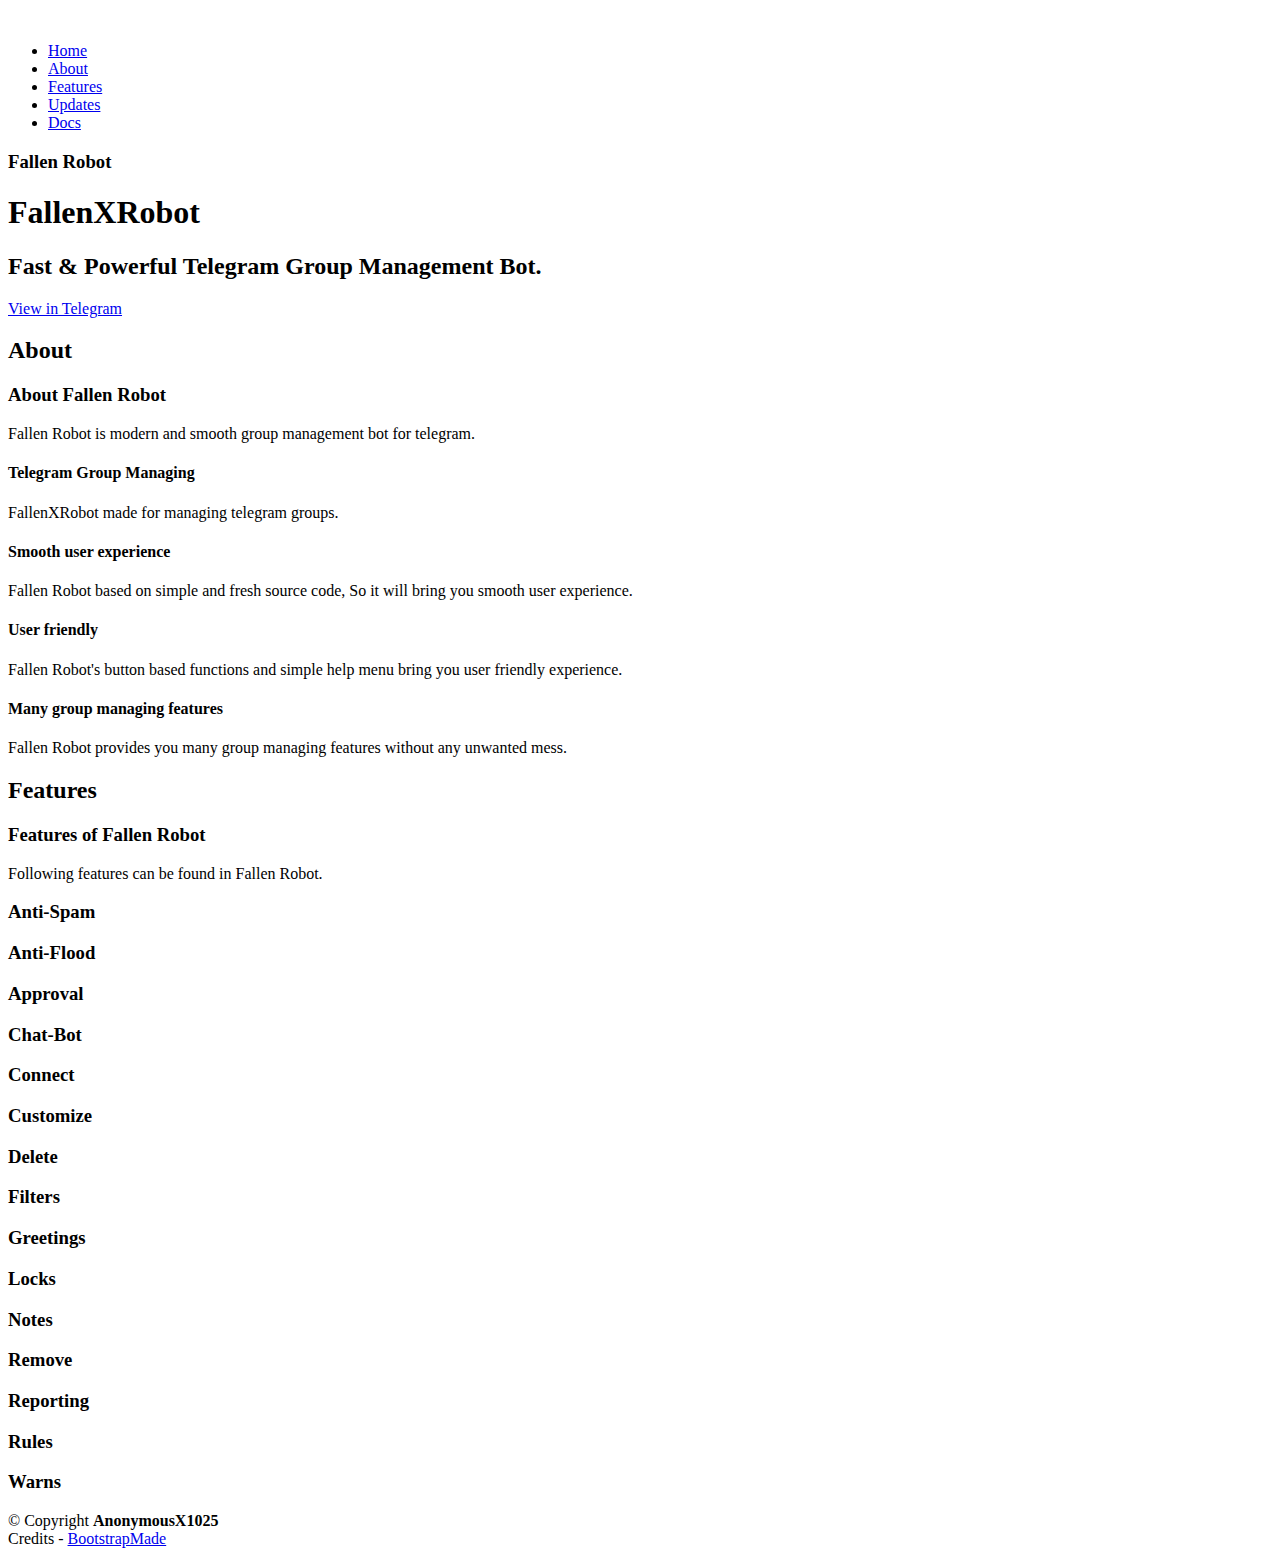
==== index.html @ bca22b00 "Update index.html" ====
<!DOCTYPE html>
<html lang="en">

<head>

  <!-- =======================================================
  * Template Name: Tempo - v4.7.0
  * Template URL: https://bootstrapmade.com/tempo-free-onepage-bootstrap-theme/
  * Author: BootstrapMade.com
  * License: https://bootstrapmade.com/license/
  ======================================================== -->
  
  <meta charset="utf-8">
  <meta content="width=device-width, initial-scale=1.0" name="viewport">

  <title>Bolt Backer</title>
  <meta content="Fallen Telegram bot" name="description">
  <meta content="FallenXRobot, Fallen Robot" name="keywords">
  <link href="assets/img/fallen.png" rel="icon">
  <link href="assets/img/apple-touch-icon.png" rel="apple-touch-icon">
  <link href="https://fonts.googleapis.com/css?family=Open+Sans:300,300i,400,400i,600,600i,700,700i|Nunito:300,300i,400,400i,600,600i,700,700i|Poppins:300,300i,400,400i,500,500i,600,600i,700,700i" rel="stylesheet">
  <link href="assets/vendor/bootstrap/css/bootstrap.min.css" rel="stylesheet">
  <link href="assets/vendor/bootstrap-icons/bootstrap-icons.css" rel="stylesheet">
  <link href="assets/vendor/boxicons/css/boxicons.min.css" rel="stylesheet">
  <link href="assets/vendor/glightbox/css/glightbox.min.css" rel="stylesheet">
  <link href="assets/vendor/remixicon/remixicon.css" rel="stylesheet">
  <link href="assets/vendor/swiper/swiper-bundle.min.css" rel="stylesheet">
  <link href="assets/css/style.css" rel="stylesheet">

</head>

<body>

  <!-- ======= Header ======= -->
  <header id="header" class="fixed-top ">
    <div class="container d-flex align-items-center justify-content-between">

      <a href="index.html" class="logo"><img src="assets/img/fallen.png" alt="" class="img-fluid"></a>

      <nav id="navbar" class="navbar">
        <ul>
          <li><a class="nav-link scrollto active" href="#anonymous">Home</a></li>
          <li><a class="nav-link scrollto" href="#about">About</a></li>
          <li><a class="nav-link scrollto" href="#features">Features</a></li>
          <li><a class="nav-link scrollto" href="tg://resolve?domain=FallenXRobot">Updates</a></li>
          <li><a class="nav-link scrollto" href="docs.html">Docs</a></li>
        </ul>
        <i class="bi bi-list mobile-nav-toggle"></i>
      </nav><!-- .navbar -->

    </div>
  </header><!-- End Header -->

  <!-- ======= Anony Section ======= -->
  <section id="anonymous">
    <div class="anonymous-container">
      <h3>Fallen<strong> Robot</strong></h3>
      <h1>FallenXRobot</h1>
      <h2>Fast & Powerful Telegram Group Management Bot.</h2>
      <a href="tg://resolve?domain=FallenXRobot" class="btn-get-started scrollto">View in Telegram</a>
    </div>
  </section><!-- End Anony -->

  <main id="main">


    <!-- ======= Services Section ======= -->
    <section id="about" class="about">
      <div class="container">

        <div class="section-title">
          <h2>About</h2>
          <h3>About <span>Fallen Robot</span></h3>
          <p>Fallen Robot is modern and smooth group management bot for telegram.</p>
        </div>

        <div class="row">
          <div class="col-md-6 col-lg-3 d-flex align-items-stretch mb-5 mb-lg-0">
            <div class="icon-box">
              <div class="icon"><i class='bx bxl-telegram'></i></i></div>
              <h4 class="title"><a>Telegram Group Managing</a></h4>
              <p class="description">FallenXRobot made for managing telegram groups.</p>
            </div>
          </div>

          <div class="col-md-6 col-lg-3 d-flex align-items-stretch mb-5 mb-lg-0">
            <div class="icon-box">
              <div class="icon"><i class='bx bx-rocket'></i></div>
              <h4 class="title"><a>Smooth user experience</a></h4>
              <p class="description">Fallen Robot based on simple and fresh source code, So it will bring you smooth user experience.</p>
            </div>
          </div>

          <div class="col-md-6 col-lg-3 d-flex align-items-stretch mb-5 mb-lg-0">
            <div class="icon-box">
              <div class="icon"><i class='bx bx-user-pin'></i></div>
              <h4 class="title"><a>User friendly</a></h4>
              <p class="description">Fallen Robot's button based functions and simple help menu bring you user friendly experience.</p>
            </div>
          </div>

          <div class="col-md-6 col-lg-3 d-flex align-items-stretch mb-5 mb-lg-0">
            <div class="icon-box">
              <div class="icon"><i class='bx bx-list-ul'></i></div>
              <h4 class="title"><a>Many group managing features</a></h4>
              <p class="description">Fallen Robot provides you many group managing features without any unwanted mess.</p>
            </div>
          </div>

        </div>

      </div>
    </section><!-- End Services Section -->

    <!-- ======= Features Section ======= -->
    <section id="features" class="features">
      <div class="container">

        <div class="section-title">
          <h2>Features</h2>
          <h3>Features of <span>Fallen Robot</span></h3>
          <p>Following features can be found in Fallen Robot.</p>
        </div>  

        <div class="row">
          <div class="col-lg-3 col-md-4 col-6 mt-4 mt-md-0">
            <div class="icon-box">
              <i class="ri-spam-line" style="color: #e80368;"></i>
              <h3><a>Anti-Spam</a></h3>
            </div>
          </div>
          <div class="col-lg-3 col-md-4 col-6 mt-4">
            <div class="icon-box">
              <i class="ri-flood-line" style="color: #ffa76e;"></i>
              <h3><a>Anti-Flood</a></h3>
            </div>
          </div>
          <div class="col-lg-3 col-md-4 col-6 mt-4 mt-lg-0">
            <div class="icon-box">
              <i class="ri-broadcast-line" style="color: #e361ff;"></i>
              <h3><a>Approval</a></h3>
            </div>
          </div>
          <div class="col-lg-3 col-md-4 col-6 mt-4">
            <div class="icon-box">
              <i class="ri-chat-smile-2-line" style="color: #47aeff;"></i>
              <h3><a>Chat-Bot</a></h3>
            </div>
          </div>
          <div class="col-lg-3 col-md-4 col-6 mt-4">
            <div class="icon-box">
              <i class="ri-links-line" style="color: #4233ff;"></i>
              <h3><a>Connect</a></h3>
            </div>
          </div>
          <div class="col-lg-3 col-md-4 col-6 mt-4">
            <div class="icon-box">
              <i class="ri-settings-line" style="color: #b2904f;"></i>
              <h3><a>Customize</a></h3>
            </div>
          </div>
          <div class="col-lg-3 col-md-4 col-6">
            <div class="icon-box">
              <i class="ri-delete-bin-line" style="color: #2d313d;"></i>
              <h3><a>Delete</a></h3>
            </div>
          </div>
          <div class="col-lg-3 col-md-4 col-6 mt-4">
            <div class="icon-box">
              <i class="ri-folder-line" style="color: #b20969;"></i>
              <h3><a>Filters</a></h3>
            </div>
          </div>
          <div class="col-lg-3 col-md-4 col-6 mt-4">
            <div class="icon-box">
              <i class="ri-user-add-line" style="color: #ff5828;"></i>
              <h3><a>Greetings</a></h3>
            </div>
          </div>
          <div class="col-lg-3 col-md-4 col-6 mt-4">
            <div class="icon-box">
              <i class="ri-lock-2-line" style="color: #29cc61;"></i>
              <h3><a>Locks</a></h3>
            </div>
          </div>
          <div class="col-lg-3 col-md-4 col-6 mt-4">
            <div class="icon-box">
              <i class="ri-checkbox-line" style="color: #11dbcf;"></i>
              <h3><a>Notes</a></h3>
            </div>
          </div>
          <div class="col-lg-3 col-md-4 col-6 col-6">
            <div class="icon-box">
              <i class="ri-close-circle-line" style="color: #ff2c37;"></i>
              <h3><a>Remove</a></h3>
            </div>
          </div>
          <div class="col-lg-3 col-md-4 col-6 mt-4">
            <div class="icon-box">
              <i class="ri-send-plane-line" style="color: #1151db;"></i>
              <h3><a>Reporting</a></h3>
            </div>
          </div>
          <div class="col-lg-3 col-md-4 col-6 mt-4">
            <div class="icon-box">
              <i class="ri-notification-3-line" style="color: #ceb00a;"></i>
              <h3><a>Rules</a></h3>
            </div>
          </div>
          <div class="col-lg-3 col-md-4 col-6 mt-4">
            <div class="icon-box">
              <i class="ri-file-warning-line" style="color: #cc0f0f;"></i>
              <h3><a>Warns</a></h3>
            </div>
          </div>
        </div>

      </div>
    </section><!-- End Features Section -->


  </main><!-- End #main -->

  <!-- ======= Footer ======= -->
  <footer id="footer">

    <div class="container d-md-flex py-4">

      <div class="me-md-auto text-center text-md-start">
        <div class="copyright">
          &copy; Copyright <strong><span>AnonymousX1025</span></strong>
        </div>
        <div class="credits">
          <!-- All the links in the footer should remain intact. -->
          Credits - <a href="https://bootstrapmade.com/">BootstrapMade</a>
        </div>
      </div>
      <div class="social-links text-center text-md-right pt-3 pt-md-0">
        <a href="https://telegram.me/DevilsHeavenMF" class="telegram"><i class="bx bxl-telegram"></i></a>
      </div>
    </div>
  </footer><!-- End Footer -->

  <a href="#" class="back-to-top d-flex align-items-center justify-content-center"><i class="bi bi-arrow-up-short"></i></a>

  <!-- Vendor JS Files -->
  <script src="assets/vendor/bootstrap/js/bootstrap.bundle.min.js"></script>
  <script src="assets/vendor/glightbox/js/glightbox.min.js"></script>
  <script src="assets/vendor/isotope-layout/isotope.pkgd.min.js"></script>
  <script src="assets/vendor/swiper/swiper-bundle.min.js"></script>
  <script src="assets/vendor/php-email-form/validate.js"></script>

  <!-- Template Main JS File -->
  <script src="assets/js/main.js"></script>

</body>

</html>
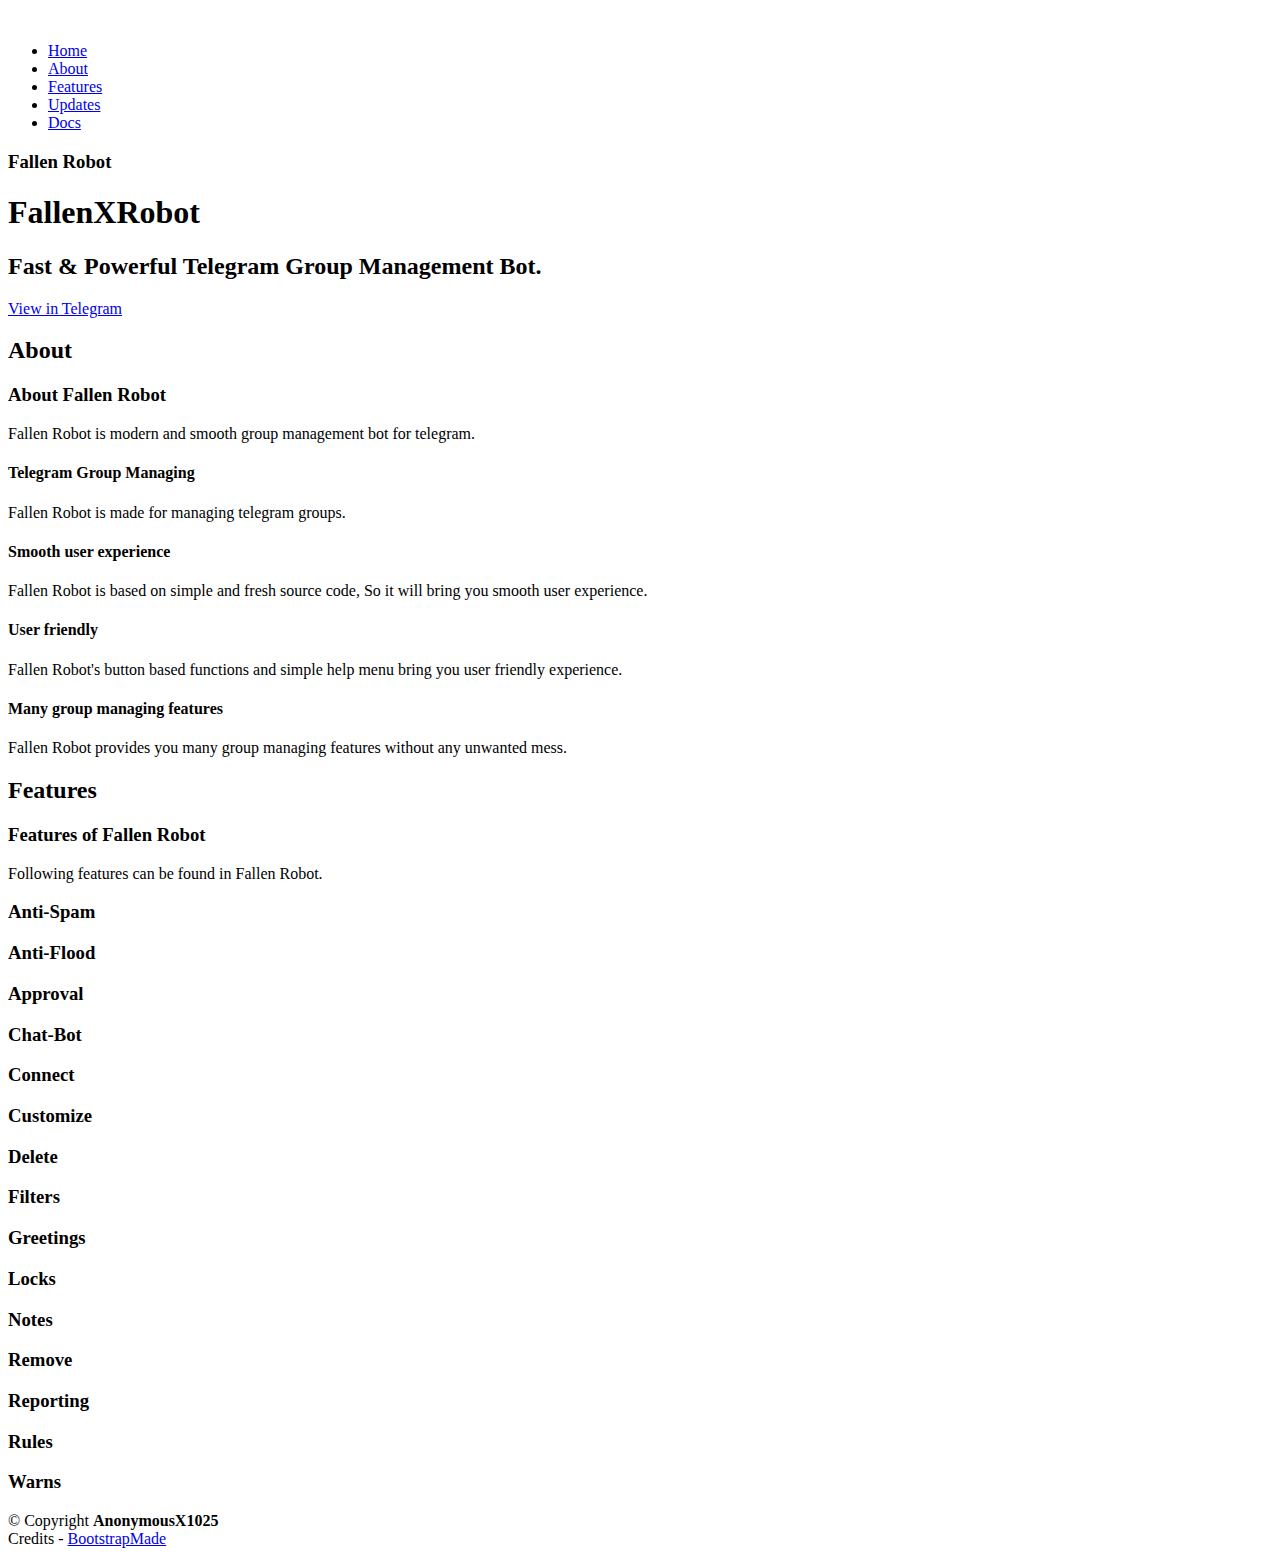
==== commit f402d9d7: "Update index.html" ====
--- a/index.html
+++ b/index.html
@@ -13,9 +13,9 @@
   <meta charset="utf-8">
   <meta content="width=device-width, initial-scale=1.0" name="viewport">
 
-  <title>Bolt Backer</title>
+  <title>Fallen Robot</title>
   <meta content="Fallen Telegram bot" name="description">
-  <meta content="FallenXRobot, Fallen Robot" name="keywords">
+  <meta content="FallenXRobot, Fallen" name="keywords">
   <link href="assets/img/fallen.png" rel="icon">
   <link href="assets/img/apple-touch-icon.png" rel="apple-touch-icon">
   <link href="https://fonts.googleapis.com/css?family=Open+Sans:300,300i,400,400i,600,600i,700,700i|Nunito:300,300i,400,400i,600,600i,700,700i|Poppins:300,300i,400,400i,500,500i,600,600i,700,700i" rel="stylesheet">
@@ -39,7 +39,7 @@
 
       <nav id="navbar" class="navbar">
         <ul>
-          <li><a class="nav-link scrollto active" href="#anonymous">Home</a></li>
+          <li><a class="nav-link scrollto active" href="#hero">Home</a></li>
           <li><a class="nav-link scrollto" href="#about">About</a></li>
           <li><a class="nav-link scrollto" href="#features">Features</a></li>
           <li><a class="nav-link scrollto" href="tg://resolve?domain=FallenXRobot">Updates</a></li>
@@ -51,15 +51,15 @@
     </div>
   </header><!-- End Header -->
 
-  <!-- ======= Anony Section ======= -->
-  <section id="anonymous">
-    <div class="anonymous-container">
+  <!-- ======= Hero Section ======= -->
+  <section id="hero">
+    <div class="hero-container">
       <h3>Fallen<strong> Robot</strong></h3>
       <h1>FallenXRobot</h1>
       <h2>Fast & Powerful Telegram Group Management Bot.</h2>
       <a href="tg://resolve?domain=FallenXRobot" class="btn-get-started scrollto">View in Telegram</a>
     </div>
-  </section><!-- End Anony -->
+  </section><!-- End Hero -->
 
   <main id="main">
 
@@ -79,7 +79,7 @@
             <div class="icon-box">
               <div class="icon"><i class='bx bxl-telegram'></i></i></div>
               <h4 class="title"><a>Telegram Group Managing</a></h4>
-              <p class="description">FallenXRobot made for managing telegram groups.</p>
+              <p class="description">Fallen Robot is made for managing telegram groups.</p>
             </div>
           </div>
 
@@ -87,7 +87,7 @@
             <div class="icon-box">
               <div class="icon"><i class='bx bx-rocket'></i></div>
               <h4 class="title"><a>Smooth user experience</a></h4>
-              <p class="description">Fallen Robot based on simple and fresh source code, So it will bring you smooth user experience.</p>
+              <p class="description">Fallen Robot is based on simple and fresh source code, So it will bring you smooth user experience.</p>
             </div>
           </div>
 
@@ -129,7 +129,7 @@
               <h3><a>Anti-Spam</a></h3>
             </div>
           </div>
-          <div class="col-lg-3 col-md-4 col-6 mt-4">
+          <div class="col-lg-3 col-md-4 col-6 mt-4 mt-md-0">
             <div class="icon-box">
               <i class="ri-flood-line" style="color: #ffa76e;"></i>
               <h3><a>Anti-Flood</a></h3>
@@ -141,7 +141,7 @@
               <h3><a>Approval</a></h3>
             </div>
           </div>
-          <div class="col-lg-3 col-md-4 col-6 mt-4">
+          <div class="col-lg-3 col-md-4 col-6 mt-4 mt-md-0">
             <div class="icon-box">
               <i class="ri-chat-smile-2-line" style="color: #47aeff;"></i>
               <h3><a>Chat-Bot</a></h3>
@@ -159,7 +159,7 @@
               <h3><a>Customize</a></h3>
             </div>
           </div>
-          <div class="col-lg-3 col-md-4 col-6">
+          <div class="col-lg-3 col-md-4 col-6 mt-4">
             <div class="icon-box">
               <i class="ri-delete-bin-line" style="color: #2d313d;"></i>
               <h3><a>Delete</a></h3>
@@ -189,7 +189,7 @@
               <h3><a>Notes</a></h3>
             </div>
           </div>
-          <div class="col-lg-3 col-md-4 col-6 col-6">
+          <div class="col-lg-3 col-md-4 col-6 mt-4">
             <div class="icon-box">
               <i class="ri-close-circle-line" style="color: #ff2c37;"></i>
               <h3><a>Remove</a></h3>
